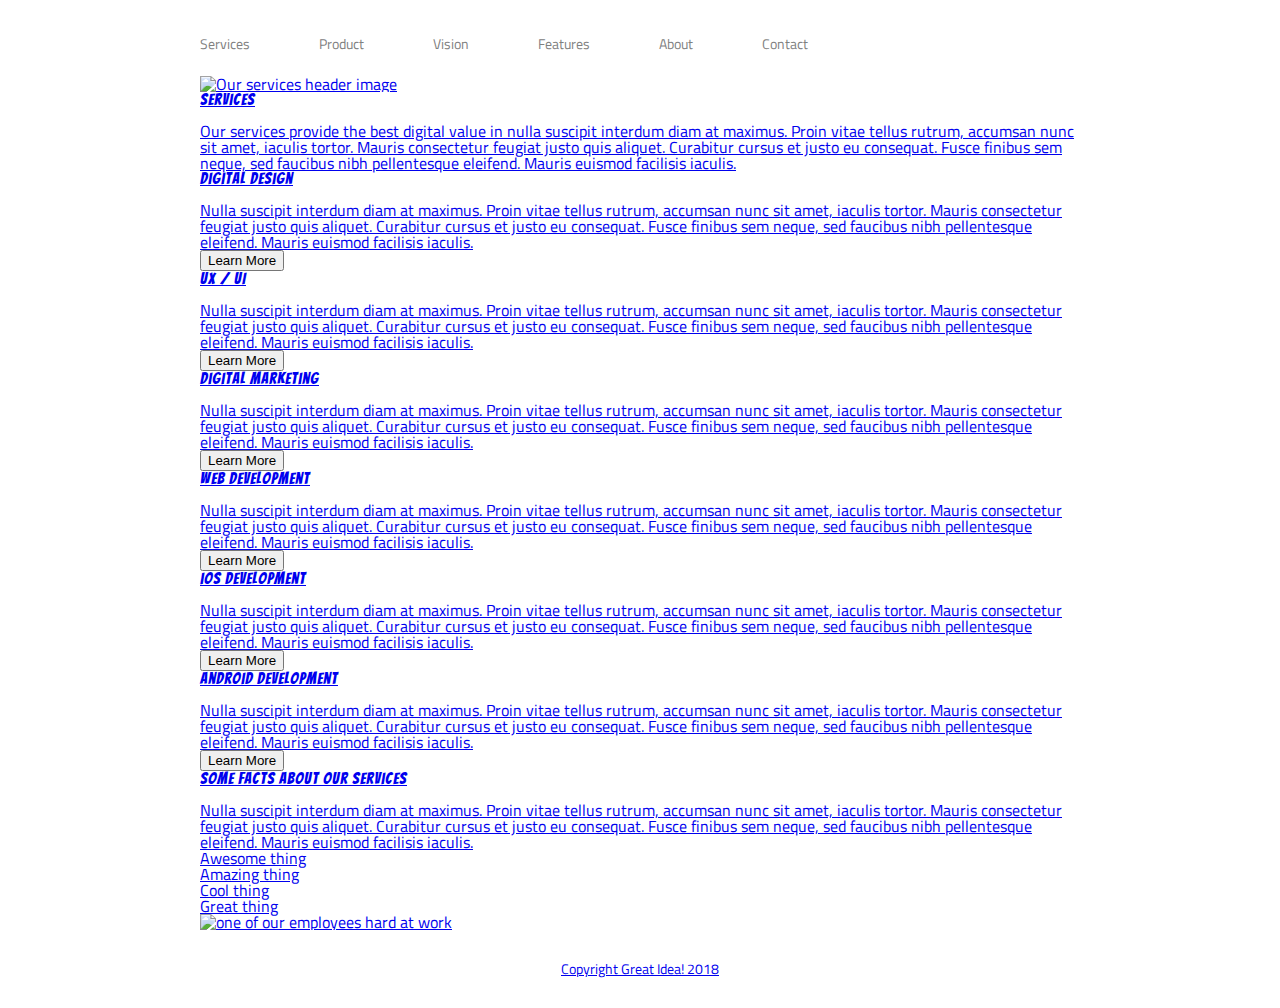
==== great-idea/services.html @ dbc6460a "working on services page--CSS--Flex" ====
<!DOCTYPE html>

<html lang="en">
  <head>
    <meta charset="utf-8" />

    <title>Great Idea! - Services</title>

    <link
      href="https://fonts.googleapis.com/css?family=Bangers|Titillium+Web"
      rel="stylesheet"
    />
    <link rel="stylesheet" href="css/index.css" />

    <!--[if lt IE 9]>
      <script src="https://cdnjs.cloudflare.com/ajax/libs/html5shiv/3.7.3/html5shiv.js"></script>
    <![endif]-->
  </head>

  <body>
      <div class="serv-container">
          <header class="serv-header">
            <nav>
              <a href="#">Services</a>
              <a href="#">Product</a>
              <a href="#">Vision</a>
              <a href="#">Features</a>
              <a href="#">About</a>
              <a href="#">Contact</a>
              <a href="index.html" img class="logo" src="img/logo.png" 
                 alt="Great Idea! Company logo." >
            </nav>
            
            <img
                class="services-header-img"
                src="img/services-header.jpg"
                alt="Our services header image"
              />
            <section>
              <h1>Services</h1> 
                <p>Our services provide the best digital value in nulla suscipit
    interdum diam at maximus. Proin vitae tellus rutrum, accumsan nunc sit amet,
    iaculis tortor. Mauris consectetur feugiat justo quis aliquet. Curabitur
    cursus et justo eu consequat. Fusce finibus sem neque, sed faucibus nibh
    pellentesque eleifend. Mauris euismod facilisis iaculis.</p>
            </section>
            <section>
              <h2>Digital Design</h2>
                <p>Nulla suscipit interdum diam at maximus. Proin vitae tellus rutrum, accumsan
                nunc sit amet, iaculis tortor. Mauris consectetur feugiat justo quis
                aliquet. Curabitur cursus et justo eu consequat. Fusce finibus sem neque,
                sed faucibus nibh pellentesque eleifend. Mauris euismod facilisis iaculis.</p>
        <button>Learn More</button>
</section>
<section>
  <h2>UX / UI</h2> 
    <p>Nulla suscipit interdum diam at maximus. Proin vitae
    tellus rutrum, accumsan nunc sit amet, iaculis tortor. Mauris consectetur
    feugiat justo quis aliquet. Curabitur cursus et justo eu consequat. Fusce
    finibus sem neque, sed faucibus nibh pellentesque eleifend. Mauris euismod
    facilisis iaculis.</p>
    <button>Learn More</button>
</section>   
  <section>
      <h2>Digital Marketing</h2> 
        <p>Nulla suscipit interdum diam
    at maximus. Proin vitae tellus rutrum, accumsan nunc sit amet, iaculis
    tortor. Mauris consectetur feugiat justo quis aliquet. Curabitur cursus et
    justo eu consequat. Fusce finibus sem neque, sed faucibus nibh pellentesque
    eleifend. Mauris euismod facilisis iaculis.</p>
    <button>Learn More</button>
  </section>  
  <section>
    <h2>Web Development</h2> 
      <p>Nulla suscipit interdum diam at maximus. Proin vitae tellus rutrum, accumsan nunc
    sit amet, iaculis tortor. Mauris consectetur feugiat justo quis aliquet.
    Curabitur cursus et justo eu consequat. Fusce finibus sem neque, sed
    faucibus nibh pellentesque eleifend. Mauris euismod facilisis iaculis.</p>
      <button>Learn More</button>
  </section> 
  <section>
      <h2>iOS Development</h2> 
        <p>Nulla suscipit interdum diam at maximus. Proin vitae
    tellus rutrum, accumsan nunc sit amet, iaculis tortor. Mauris consectetur
    feugiat justo quis aliquet. Curabitur cursus et justo eu consequat. Fusce
    finibus sem neque, sed faucibus nibh pellentesque eleifend. Mauris euismod
    facilisis iaculis.</p>
    <button>Learn More</button>
  </section>  
  <section>
      <h2>Android Development</h2> 
        <p>Nulla suscipit interdum
    diam at maximus. Proin vitae tellus rutrum, accumsan nunc sit amet, iaculis
    tortor. Mauris consectetur feugiat justo quis aliquet. Curabitur cursus et
    justo eu consequat. Fusce finibus sem neque, sed faucibus nibh pellentesque
    eleifend. Mauris euismod facilisis iaculis.</p> 
    <button>Learn More</button>
  </section> 
  <section>
    <h2>Some Facts About Our Services</h2> 
      <p>Nulla suscipit interdum diam at maximus. Proin vitae tellus rutrum,
    accumsan nunc sit amet, iaculis tortor. Mauris consectetur feugiat justo
    quis aliquet. Curabitur cursus et justo eu consequat. Fusce finibus sem
    neque, sed faucibus nibh pellentesque eleifend. Mauris euismod facilisis
    iaculis.</p>
  </section> 
  <section>
  <ul>
    <li>Awesome thing</li> 
    <li>Amazing thing</li> 
    <li>Cool thing</li> 
    <li>Great thing</li>

  </ul>

      <img
      class="services-info-img"
      src="img/services-info.png"
      alt="one of our employees hard at work"
      />
    </section>
    <footer>
    <p>Copyright Great Idea! 2018</p>
    </footer>
  

  </body>
</html>
---- great-idea/css/index.css ----
/* http://meyerweb.com/eric/tools/css/reset/ 
   v2.0 | 20110126
   License: none (public domain)
*/

html,
body,
div,
span,
applet,
object,
iframe,
h1,
h2,
h3,
h4,
h5,
h6,
p,
blockquote,
pre,
a,
abbr,
acronym,
address,
big,
cite,
code,
del,
dfn,
em,
img,
ins,
kbd,
q,
s,
samp,
small,
strike,
strong,
sub,
sup,
tt,
var,
b,
u,
i,
center,
dl,
dt,
dd,
ol,
ul,
li,
fieldset,
form,
label,
legend,
table,
caption,
tbody,
tfoot,
thead,
tr,
th,
td,
article,
aside,
canvas,
details,
embed,
figure,
figcaption,
footer,
header,
hgroup,
menu,
nav,
output,
ruby,
section,
summary,
time,
mark,
audio,
video {
  margin: 0;
  padding: 0;
  border: 0;
  font-size: 100%;
  font: inherit;
  vertical-align: baseline;
}
/* HTML5 display-role reset for older browsers */
article,
aside,
details,
figcaption,
figure,
footer,
header,
hgroup,
menu,
nav,
section {
  display: block;
}
body {
  line-height: 1;
}
ol,
ul {
  list-style: none;
}
blockquote,
q {
  quotes: none;
}
blockquote:before,
blockquote:after,
q:before,
q:after {
  content: "";
  content: none;
}
table {
  border-collapse: collapse;
  border-spacing: 0;
}

/* Set every element's box-sizing to border-box */
* {
  box-sizing: border-box;
}

html,
body {
  height: 100%;
  font-family: "Titillium Web", sans-serif;
}

h1,
h2,
h3,
h4,
h5 {
  font-family: "Bangers", cursive;
  letter-spacing: 1px;
  margin-bottom: 15px;
}

/* Copy and paste your work from yesterday here and start to refactor into flexbox */

.container {
  width: 880px;
  margin: 0 auto;
}

/* header */
header {
  display: flex;
}
header nav {
  /* display: inline-block; */
  width: 691px;
  vertical-align: top;
  margin-top: 35px;
  /* position: fixed;
	background: lightgreen;
	z-index: 10; */
}

header nav a {
  margin-right: 65px;
  font-size: 14px;
  color: gray;
  text-decoration: none;
}

header nav a:hover {
  text-decoration: underline;
}

header nav a:first-child {
  margin-left: 0;
}

header nav a:last-child {
  margin-right: 0;
}

header .logo {
  margin-top: 25px;
}

/* call to action */

.cta {
  display: flex;
  flex-direction: row;
}
.cta .cta-text {
  /* display: inline-block; */

  vertical-align: top;
  font-size: 77px;
  margin-top: 120px;
  text-align: center;
  padding: 0px 75px;
}

.cta .cta-text button {
  background: white;
  vertical-align: top;
  margin-top: 6px;
  padding: 8px 44px;
  font-size: 17px;
  border: 1px solid black;
  cursor: pointer;
}

.cta .cta-text button:hover {
  background: black;
  color: white;
}

.cta img {
  /* display: inline-block; */
  margin-top: 69px;
}

.main-content {
  border-top: 1px solid black;
  margin-top: 76px;
  padding-top: 39px;
}

.main-content .top-content {
  padding: 0 10px;
  display: flex;
}

.main-content .top-content .text-content {
  width: 410px;
  /* display: inline-block; */
  margin-right: 34px;
}

.main-content .top-content .text-content:last-child {
  margin-right: 0;
}

.main-content .middle-img {
  margin-top: 45px;
  display: block;
}

.main-content .bottom-content {
  margin-top: 37px;
  padding: 0 10px;
  display: flex;
}

.main-content .bottom-content .text-content {
  width: 275px;
  /* display: inline-block; */
  margin-right: 12px;
}

.main-content .bottom-content .text-content:last-child {
  margin-right: 0;
}

.contact {
  margin-top: 57px;
  border-top: 1px solid black;
  padding: 39px 10px 0;
}

.contact p {
  margin: 20px 0;
}

footer {
  margin: 32px 0;
  text-align: center;
  font-size: 14px;
}
/* services page */

.serv-container {
  width: 880px;
  margin: 0 auto;
  display: flex;
}

.serv-header {
  display: flex;
  flex-direction: column;
}

.serv-header nav {
  align-items: space-between;
}

.serv-header nav a {
  /* justify-content: space-evenly; */
}
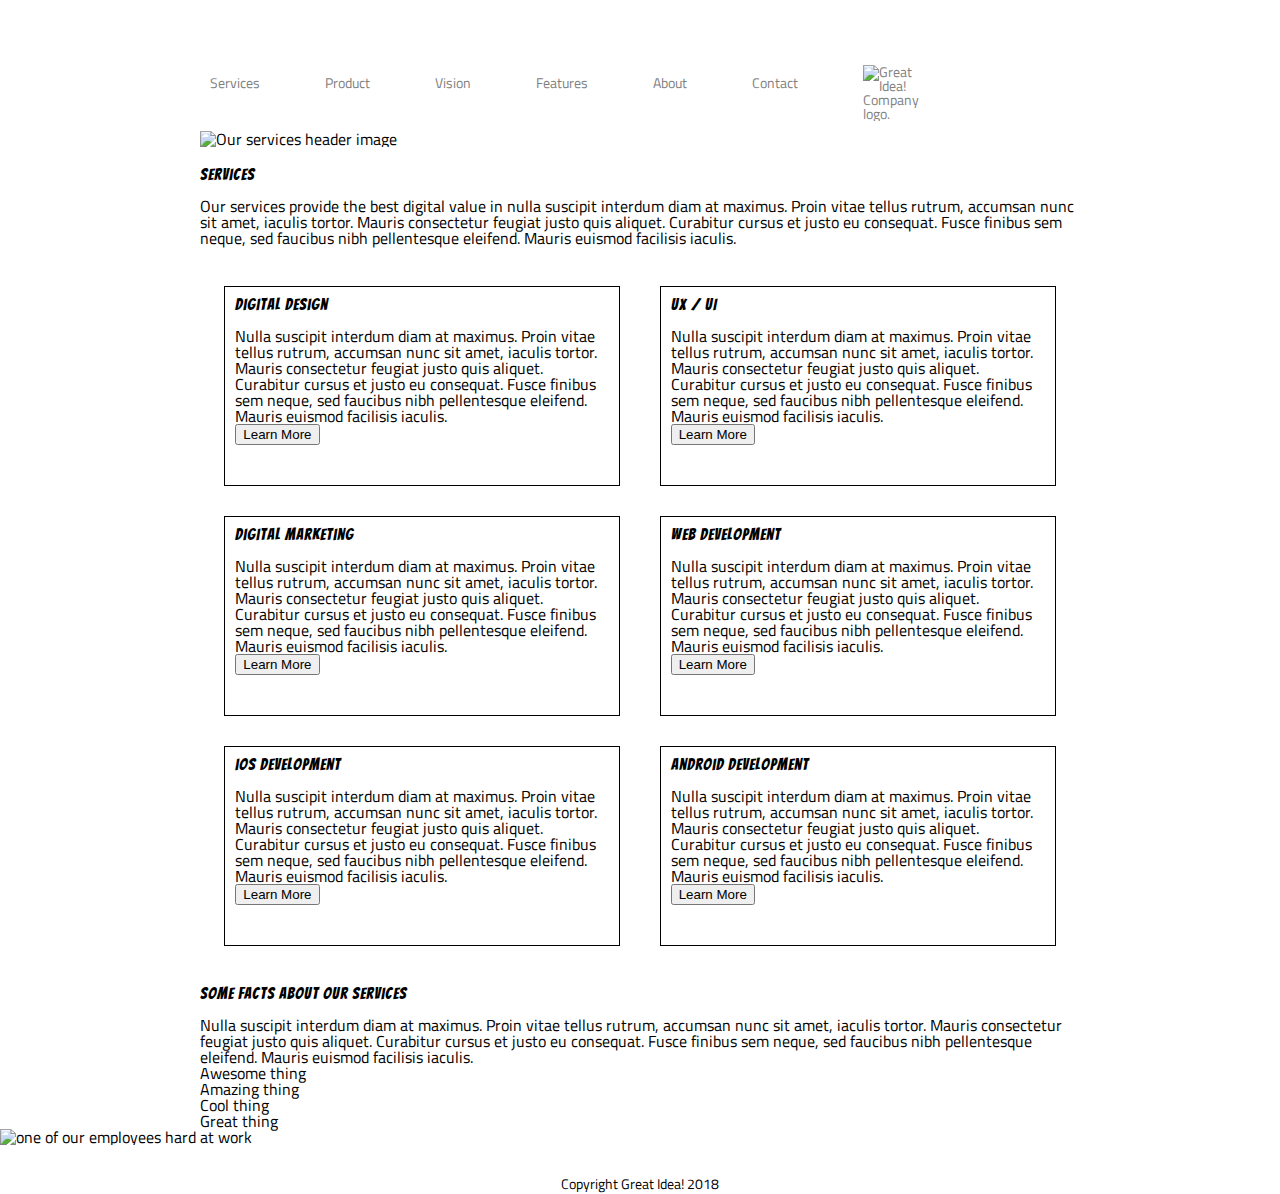
==== commit 4f3c8eb6: "Working with this flexbox stuff all day" ====
--- a/great-idea/services.html
+++ b/great-idea/services.html
@@ -18,110 +18,117 @@
   </head>
 
   <body>
-      <div class="serv-container">
-          <header class="serv-header">
-            <nav>
-              <a href="#">Services</a>
-              <a href="#">Product</a>
-              <a href="#">Vision</a>
-              <a href="#">Features</a>
-              <a href="#">About</a>
-              <a href="#">Contact</a>
-              <a href="index.html" img class="logo" src="img/logo.png" 
-                 alt="Great Idea! Company logo." >
-            </nav>
-            
-            <img
-                class="services-header-img"
-                src="img/services-header.jpg"
-                alt="Our services header image"
-              />
-            <section>
-              <h1>Services</h1> 
-                <p>Our services provide the best digital value in nulla suscipit
+      <div class="services-container">
+          <header class="services-menubar">
+              <nav>
+                  <a href="#">Services</a>
+                  <a href="#">Product</a>
+                  <a href="#">Vision</a>
+                  <a href="#">Features</a>
+                  <a href="#">About</a>
+                  <a href="#">Contact</a>
+                  <a href="index.html"> 
+                    <img class="logo" src="img/logo.png" 
+                    alt="Great Idea! Company logo."> </a>
+              </nav>              
+              <img
+                    class="services-header-img"
+                    src="img/services-header.jpg"
+                    alt="Our services header image"
+                  />
+            </header> 
+            <section class="top-section">
+                <div>
+                  <h1>Services</h1> 
+                    <p>Our services provide the best digital value in nulla suscipit
     interdum diam at maximus. Proin vitae tellus rutrum, accumsan nunc sit amet,
     iaculis tortor. Mauris consectetur feugiat justo quis aliquet. Curabitur
     cursus et justo eu consequat. Fusce finibus sem neque, sed faucibus nibh
     pellentesque eleifend. Mauris euismod facilisis iaculis.</p>
+                </div>
             </section>
-            <section>
-              <h2>Digital Design</h2>
-                <p>Nulla suscipit interdum diam at maximus. Proin vitae tellus rutrum, accumsan
-                nunc sit amet, iaculis tortor. Mauris consectetur feugiat justo quis
-                aliquet. Curabitur cursus et justo eu consequat. Fusce finibus sem neque,
-                sed faucibus nibh pellentesque eleifend. Mauris euismod facilisis iaculis.</p>
-        <button>Learn More</button>
-</section>
-<section>
-  <h2>UX / UI</h2> 
-    <p>Nulla suscipit interdum diam at maximus. Proin vitae
+          
+          <section class="middle-section">
+              <div class="box">
+                <h2>Digital Design</h2>
+                  <p>Nulla suscipit interdum diam at maximus. Proin vitae tellus rutrum, accumsan
+                  nunc sit amet, iaculis tortor. Mauris consectetur feugiat justo quis
+                  aliquet. Curabitur cursus et justo eu consequat. Fusce finibus sem neque,
+                  sed faucibus nibh pellentesque eleifend. Mauris euismod facilisis iaculis.</p>
+                    <button>Learn More</button>
+              </div>
+              <div class="box">
+                <h2>UX / UI</h2> 
+                  <p>Nulla suscipit interdum diam at maximus. Proin vitae
     tellus rutrum, accumsan nunc sit amet, iaculis tortor. Mauris consectetur
     feugiat justo quis aliquet. Curabitur cursus et justo eu consequat. Fusce
     finibus sem neque, sed faucibus nibh pellentesque eleifend. Mauris euismod
     facilisis iaculis.</p>
-    <button>Learn More</button>
-</section>   
-  <section>
-      <h2>Digital Marketing</h2> 
-        <p>Nulla suscipit interdum diam
+                    <button>Learn More</button>
+              </div>
+              <div class="box">
+                <h2>Digital Marketing</h2> 
+                  <p>Nulla suscipit interdum diam
     at maximus. Proin vitae tellus rutrum, accumsan nunc sit amet, iaculis
     tortor. Mauris consectetur feugiat justo quis aliquet. Curabitur cursus et
     justo eu consequat. Fusce finibus sem neque, sed faucibus nibh pellentesque
     eleifend. Mauris euismod facilisis iaculis.</p>
-    <button>Learn More</button>
-  </section>  
-  <section>
-    <h2>Web Development</h2> 
-      <p>Nulla suscipit interdum diam at maximus. Proin vitae tellus rutrum, accumsan nunc
+                    <button>Learn More</button>
+              </div>  
+              <div class="box">
+                <h2>Web Development</h2> 
+                  <p>Nulla suscipit interdum diam at maximus. Proin vitae tellus rutrum, accumsan nunc
     sit amet, iaculis tortor. Mauris consectetur feugiat justo quis aliquet.
     Curabitur cursus et justo eu consequat. Fusce finibus sem neque, sed
     faucibus nibh pellentesque eleifend. Mauris euismod facilisis iaculis.</p>
-      <button>Learn More</button>
-  </section> 
-  <section>
-      <h2>iOS Development</h2> 
-        <p>Nulla suscipit interdum diam at maximus. Proin vitae
+                    <button>Learn More</button>
+              </div> 
+              <div class="box">
+                <h2>iOS Development</h2> 
+                  <p>Nulla suscipit interdum diam at maximus. Proin vitae
     tellus rutrum, accumsan nunc sit amet, iaculis tortor. Mauris consectetur
     feugiat justo quis aliquet. Curabitur cursus et justo eu consequat. Fusce
     finibus sem neque, sed faucibus nibh pellentesque eleifend. Mauris euismod
     facilisis iaculis.</p>
-    <button>Learn More</button>
-  </section>  
-  <section>
-      <h2>Android Development</h2> 
-        <p>Nulla suscipit interdum
+                  <button>Learn More</button>
+              </div>  
+              <div class="box">
+                <h2>Android Development</h2> 
+                  <p>Nulla suscipit interdum
     diam at maximus. Proin vitae tellus rutrum, accumsan nunc sit amet, iaculis
     tortor. Mauris consectetur feugiat justo quis aliquet. Curabitur cursus et
     justo eu consequat. Fusce finibus sem neque, sed faucibus nibh pellentesque
     eleifend. Mauris euismod facilisis iaculis.</p> 
-    <button>Learn More</button>
-  </section> 
-  <section>
-    <h2>Some Facts About Our Services</h2> 
-      <p>Nulla suscipit interdum diam at maximus. Proin vitae tellus rutrum,
+                  <button>Learn More</button>
+              </div>
+              </section>
+              <section class="bottom-section">
+                <div class="facts"></div>
+                <h2>Some Facts About Our Services</h2> 
+                  <p>Nulla suscipit interdum diam at maximus. Proin vitae tellus rutrum,
     accumsan nunc sit amet, iaculis tortor. Mauris consectetur feugiat justo
     quis aliquet. Curabitur cursus et justo eu consequat. Fusce finibus sem
     neque, sed faucibus nibh pellentesque eleifend. Mauris euismod facilisis
     iaculis.</p>
-  </section> 
-  <section>
-  <ul>
-    <li>Awesome thing</li> 
-    <li>Amazing thing</li> 
-    <li>Cool thing</li> 
-    <li>Great thing</li>
-
-  </ul>
-
-      <img
-      class="services-info-img"
-      src="img/services-info.png"
-      alt="one of our employees hard at work"
-      />
-    </section>
-    <footer>
-    <p>Copyright Great Idea! 2018</p>
-    </footer>
+          
+                  <ul>
+                    <li>Awesome thing</li> 
+                    <li>Amazing thing</li> 
+                    <li>Cool thing</li> 
+                    <li>Great thing</li>
+                  </ul>
+                  </div>
+                  <img
+                  class="services-info-img"
+                  src="img/services-info.png"
+                  alt="one of our employees hard at work"
+                  />
+          </section>
+                  <footer>
+                    <p>Copyright Great Idea! 2018</p>
+                  </footer>
+    </div> 
+          <!-- end container -->
   
 
   </body>
--- a/great-idea/css/index.css
+++ b/great-idea/css/index.css
@@ -286,23 +286,55 @@
   text-align: center;
   font-size: 14px;
 }
+
 /* services page */
 
-.serv-container {
+.services-container {
   width: 880px;
   margin: 0 auto;
-  display: flex;
-}
-
-.serv-header {
+}
+
+/* header */
+
+.services-menubar {
   display: flex;
   flex-direction: column;
 }
 
-.serv-header nav {
-  align-items: space-between;
-}
-
-.serv-header nav a {
-  /* justify-content: space-evenly; */
-}
+.services-menubar nav {
+  display: flex;
+  align-items: center;
+  padding: 10px;
+}
+
+.services-menubar nav a img {
+  margin-top: 20px;
+}
+
+.top-section {
+  width: 100%;
+  display: flex;
+  flex-direction: column;
+  margin-top: 20px;
+  margin-bottom: 20px;
+}
+
+.middle-section {
+  margin: 25px 0;
+  display: flex;
+  flex-flow: row wrap;
+  justify-content: space-evenly;
+}
+
+.middle-section .box {
+  width: 45%;
+  height: 200px;
+  margin: 15px;
+  padding: 10px;
+  border: 1px solid black;
+}
+
+.middle-section button {
+  display: flex;
+  justify-content: center;
+}
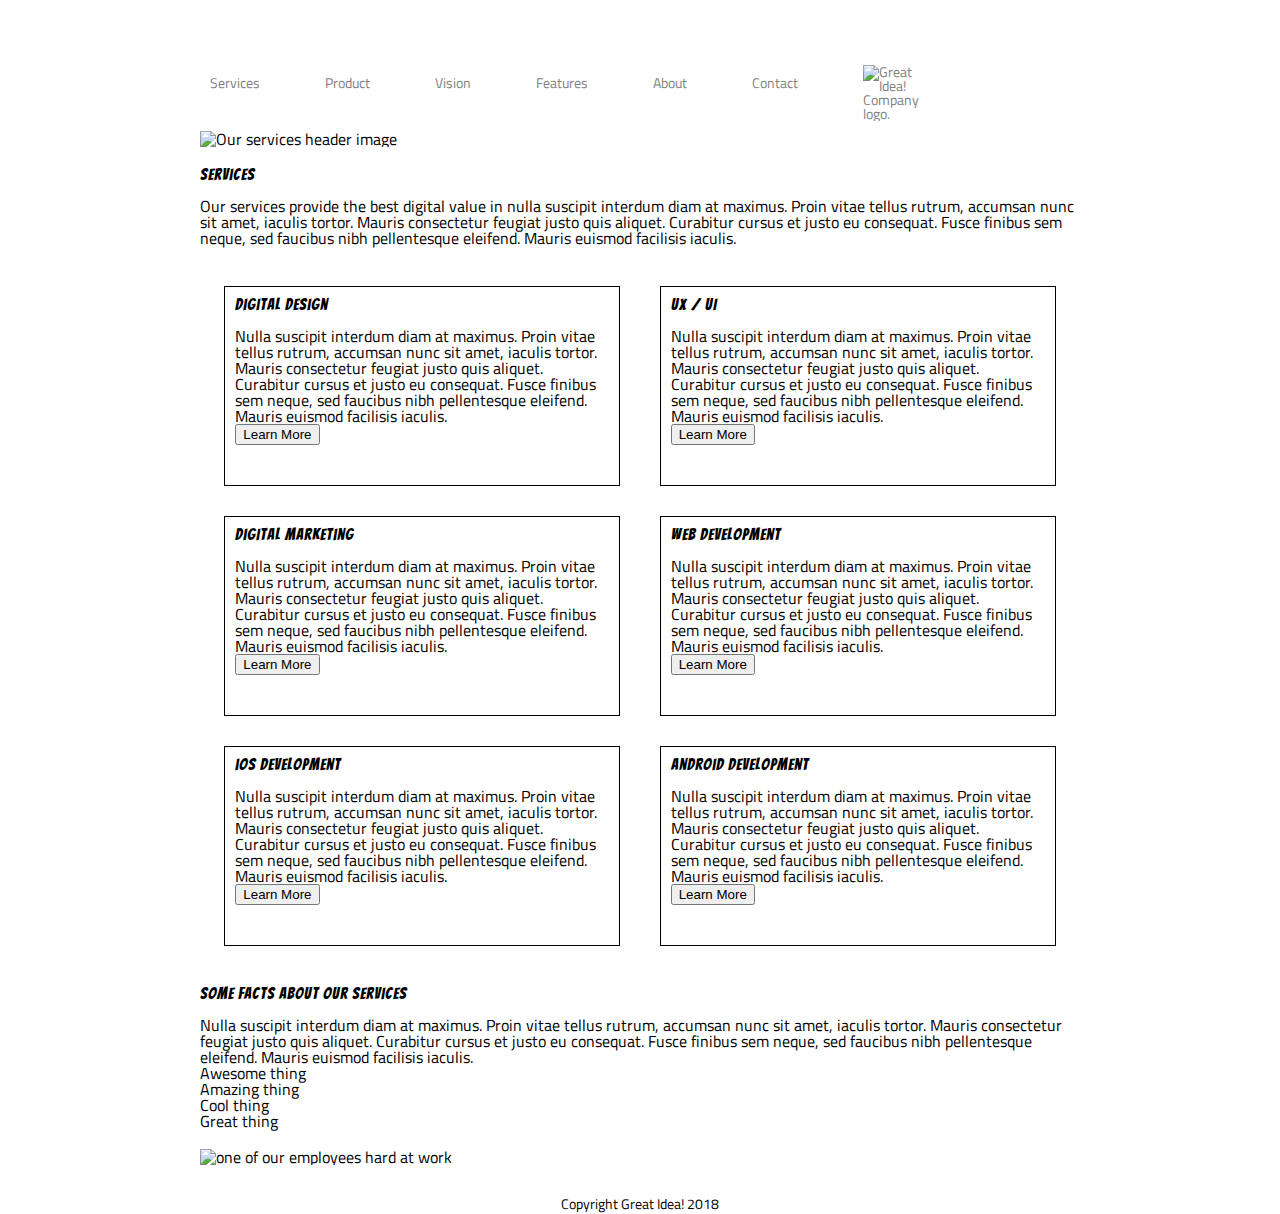
==== commit ed19e07d: "still frustrated" ====
--- a/great-idea/services.html
+++ b/great-idea/services.html
@@ -18,118 +18,138 @@
   </head>
 
   <body>
-      <div class="services-container">
-          <header class="services-menubar">
-              <nav>
-                  <a href="#">Services</a>
-                  <a href="#">Product</a>
-                  <a href="#">Vision</a>
-                  <a href="#">Features</a>
-                  <a href="#">About</a>
-                  <a href="#">Contact</a>
-                  <a href="index.html"> 
-                    <img class="logo" src="img/logo.png" 
-                    alt="Great Idea! Company logo."> </a>
-              </nav>              
-              <img
-                    class="services-header-img"
-                    src="img/services-header.jpg"
-                    alt="Our services header image"
-                  />
-            </header> 
-            <section class="top-section">
-                <div>
-                  <h1>Services</h1> 
-                    <p>Our services provide the best digital value in nulla suscipit
-    interdum diam at maximus. Proin vitae tellus rutrum, accumsan nunc sit amet,
-    iaculis tortor. Mauris consectetur feugiat justo quis aliquet. Curabitur
-    cursus et justo eu consequat. Fusce finibus sem neque, sed faucibus nibh
-    pellentesque eleifend. Mauris euismod facilisis iaculis.</p>
-                </div>
-            </section>
-          
-          <section class="middle-section">
-              <div class="box">
-                <h2>Digital Design</h2>
-                  <p>Nulla suscipit interdum diam at maximus. Proin vitae tellus rutrum, accumsan
-                  nunc sit amet, iaculis tortor. Mauris consectetur feugiat justo quis
-                  aliquet. Curabitur cursus et justo eu consequat. Fusce finibus sem neque,
-                  sed faucibus nibh pellentesque eleifend. Mauris euismod facilisis iaculis.</p>
-                    <button>Learn More</button>
-              </div>
-              <div class="box">
-                <h2>UX / UI</h2> 
-                  <p>Nulla suscipit interdum diam at maximus. Proin vitae
-    tellus rutrum, accumsan nunc sit amet, iaculis tortor. Mauris consectetur
-    feugiat justo quis aliquet. Curabitur cursus et justo eu consequat. Fusce
-    finibus sem neque, sed faucibus nibh pellentesque eleifend. Mauris euismod
-    facilisis iaculis.</p>
-                    <button>Learn More</button>
-              </div>
-              <div class="box">
-                <h2>Digital Marketing</h2> 
-                  <p>Nulla suscipit interdum diam
-    at maximus. Proin vitae tellus rutrum, accumsan nunc sit amet, iaculis
-    tortor. Mauris consectetur feugiat justo quis aliquet. Curabitur cursus et
-    justo eu consequat. Fusce finibus sem neque, sed faucibus nibh pellentesque
-    eleifend. Mauris euismod facilisis iaculis.</p>
-                    <button>Learn More</button>
-              </div>  
-              <div class="box">
-                <h2>Web Development</h2> 
-                  <p>Nulla suscipit interdum diam at maximus. Proin vitae tellus rutrum, accumsan nunc
-    sit amet, iaculis tortor. Mauris consectetur feugiat justo quis aliquet.
-    Curabitur cursus et justo eu consequat. Fusce finibus sem neque, sed
-    faucibus nibh pellentesque eleifend. Mauris euismod facilisis iaculis.</p>
-                    <button>Learn More</button>
-              </div> 
-              <div class="box">
-                <h2>iOS Development</h2> 
-                  <p>Nulla suscipit interdum diam at maximus. Proin vitae
-    tellus rutrum, accumsan nunc sit amet, iaculis tortor. Mauris consectetur
-    feugiat justo quis aliquet. Curabitur cursus et justo eu consequat. Fusce
-    finibus sem neque, sed faucibus nibh pellentesque eleifend. Mauris euismod
-    facilisis iaculis.</p>
-                  <button>Learn More</button>
-              </div>  
-              <div class="box">
-                <h2>Android Development</h2> 
-                  <p>Nulla suscipit interdum
-    diam at maximus. Proin vitae tellus rutrum, accumsan nunc sit amet, iaculis
-    tortor. Mauris consectetur feugiat justo quis aliquet. Curabitur cursus et
-    justo eu consequat. Fusce finibus sem neque, sed faucibus nibh pellentesque
-    eleifend. Mauris euismod facilisis iaculis.</p> 
-                  <button>Learn More</button>
-              </div>
-              </section>
-              <section class="bottom-section">
-                <div class="facts"></div>
-                <h2>Some Facts About Our Services</h2> 
-                  <p>Nulla suscipit interdum diam at maximus. Proin vitae tellus rutrum,
-    accumsan nunc sit amet, iaculis tortor. Mauris consectetur feugiat justo
-    quis aliquet. Curabitur cursus et justo eu consequat. Fusce finibus sem
-    neque, sed faucibus nibh pellentesque eleifend. Mauris euismod facilisis
-    iaculis.</p>
-          
-                  <ul>
-                    <li>Awesome thing</li> 
-                    <li>Amazing thing</li> 
-                    <li>Cool thing</li> 
-                    <li>Great thing</li>
-                  </ul>
-                  </div>
-                  <img
-                  class="services-info-img"
-                  src="img/services-info.png"
-                  alt="one of our employees hard at work"
-                  />
-          </section>
-                  <footer>
-                    <p>Copyright Great Idea! 2018</p>
-                  </footer>
-    </div> 
-          <!-- end container -->
-  
+    <div class="services-container">
+      <header class="services-menubar">
+        <nav>
+          <a href="#">Services</a>
+          <a href="#">Product</a>
+          <a href="#">Vision</a>
+          <a href="#">Features</a>
+          <a href="#">About</a>
+          <a href="#">Contact</a>
+          <a href="index.html">
+            <img
+              class="logo"
+              src="img/logo.png"
+              alt="Great Idea! Company logo."
+            />
+          </a>
+        </nav>
+        <img
+          class="services-header-img"
+          src="img/services-header.jpg"
+          alt="Our services header image"
+        />
+      </header>
+      <section class="top-section">
+        <div>
+          <h1>Services</h1>
+          <p>
+            Our services provide the best digital value in nulla suscipit
+            interdum diam at maximus. Proin vitae tellus rutrum, accumsan nunc
+            sit amet, iaculis tortor. Mauris consectetur feugiat justo quis
+            aliquet. Curabitur cursus et justo eu consequat. Fusce finibus sem
+            neque, sed faucibus nibh pellentesque eleifend. Mauris euismod
+            facilisis iaculis.
+          </p>
+        </div>
+      </section>
 
+      <section class="middle-section">
+        <div class="box">
+          <h2>Digital Design</h2>
+          <p>
+            Nulla suscipit interdum diam at maximus. Proin vitae tellus rutrum,
+            accumsan nunc sit amet, iaculis tortor. Mauris consectetur feugiat
+            justo quis aliquet. Curabitur cursus et justo eu consequat. Fusce
+            finibus sem neque, sed faucibus nibh pellentesque eleifend. Mauris
+            euismod facilisis iaculis.
+          </p>
+          <button>Learn More</button>
+        </div>
+        <div class="box">
+          <h2>UX / UI</h2>
+          <p>
+            Nulla suscipit interdum diam at maximus. Proin vitae tellus rutrum,
+            accumsan nunc sit amet, iaculis tortor. Mauris consectetur feugiat
+            justo quis aliquet. Curabitur cursus et justo eu consequat. Fusce
+            finibus sem neque, sed faucibus nibh pellentesque eleifend. Mauris
+            euismod facilisis iaculis.
+          </p>
+          <button>Learn More</button>
+        </div>
+        <div class="box">
+          <h2>Digital Marketing</h2>
+          <p>
+            Nulla suscipit interdum diam at maximus. Proin vitae tellus rutrum,
+            accumsan nunc sit amet, iaculis tortor. Mauris consectetur feugiat
+            justo quis aliquet. Curabitur cursus et justo eu consequat. Fusce
+            finibus sem neque, sed faucibus nibh pellentesque eleifend. Mauris
+            euismod facilisis iaculis.
+          </p>
+          <button>Learn More</button>
+        </div>
+        <div class="box">
+          <h2>Web Development</h2>
+          <p>
+            Nulla suscipit interdum diam at maximus. Proin vitae tellus rutrum,
+            accumsan nunc sit amet, iaculis tortor. Mauris consectetur feugiat
+            justo quis aliquet. Curabitur cursus et justo eu consequat. Fusce
+            finibus sem neque, sed faucibus nibh pellentesque eleifend. Mauris
+            euismod facilisis iaculis.
+          </p>
+          <button>Learn More</button>
+        </div>
+        <div class="box">
+          <h2>iOS Development</h2>
+          <p>
+            Nulla suscipit interdum diam at maximus. Proin vitae tellus rutrum,
+            accumsan nunc sit amet, iaculis tortor. Mauris consectetur feugiat
+            justo quis aliquet. Curabitur cursus et justo eu consequat. Fusce
+            finibus sem neque, sed faucibus nibh pellentesque eleifend. Mauris
+            euismod facilisis iaculis.
+          </p>
+          <button>Learn More</button>
+        </div>
+        <div class="box">
+          <h2>Android Development</h2>
+          <p>
+            Nulla suscipit interdum diam at maximus. Proin vitae tellus rutrum,
+            accumsan nunc sit amet, iaculis tortor. Mauris consectetur feugiat
+            justo quis aliquet. Curabitur cursus et justo eu consequat. Fusce
+            finibus sem neque, sed faucibus nibh pellentesque eleifend. Mauris
+            euismod facilisis iaculis.
+          </p>
+          <button>Learn More</button>
+        </div>
+      </section>
+      <section class="bottom-section">
+        <div class="facts">
+          <h2>Some Facts About Our Services</h2>
+          <p>
+            Nulla suscipit interdum diam at maximus. Proin vitae tellus rutrum,
+            accumsan nunc sit amet, iaculis tortor. Mauris consectetur feugiat
+            justo quis aliquet. Curabitur cursus et justo eu consequat. Fusce
+            finibus sem neque, sed faucibus nibh pellentesque eleifend. Mauris
+            euismod facilisis iaculis.
+          </p>
+          <ul>
+            <li>Awesome thing</li>
+            <li>Amazing thing</li>
+            <li>Cool thing</li>
+            <li>Great thing</li>
+          </ul>
+        </div>
+        <img
+          class="services-info-img"
+          src="img/services-info.png"
+          alt="one of our employees hard at work"
+        />
+      </section>
+      <footer>
+        <p>Copyright Great Idea! 2018</p>
+      </footer>
+    </div>
+    <!-- end container -->
   </body>
 </html>
--- a/great-idea/css/index.css
+++ b/great-idea/css/index.css
@@ -338,3 +338,15 @@
   display: flex;
   justify-content: center;
 }
+
+.bottom-section .facts {
+  width: 100%;
+  display: flex;
+  flex-direction: column;
+  margin-top: 20px;
+  margin-bottom: 20px;
+}
+
+.bottom-section img {
+  display: flex;
+}
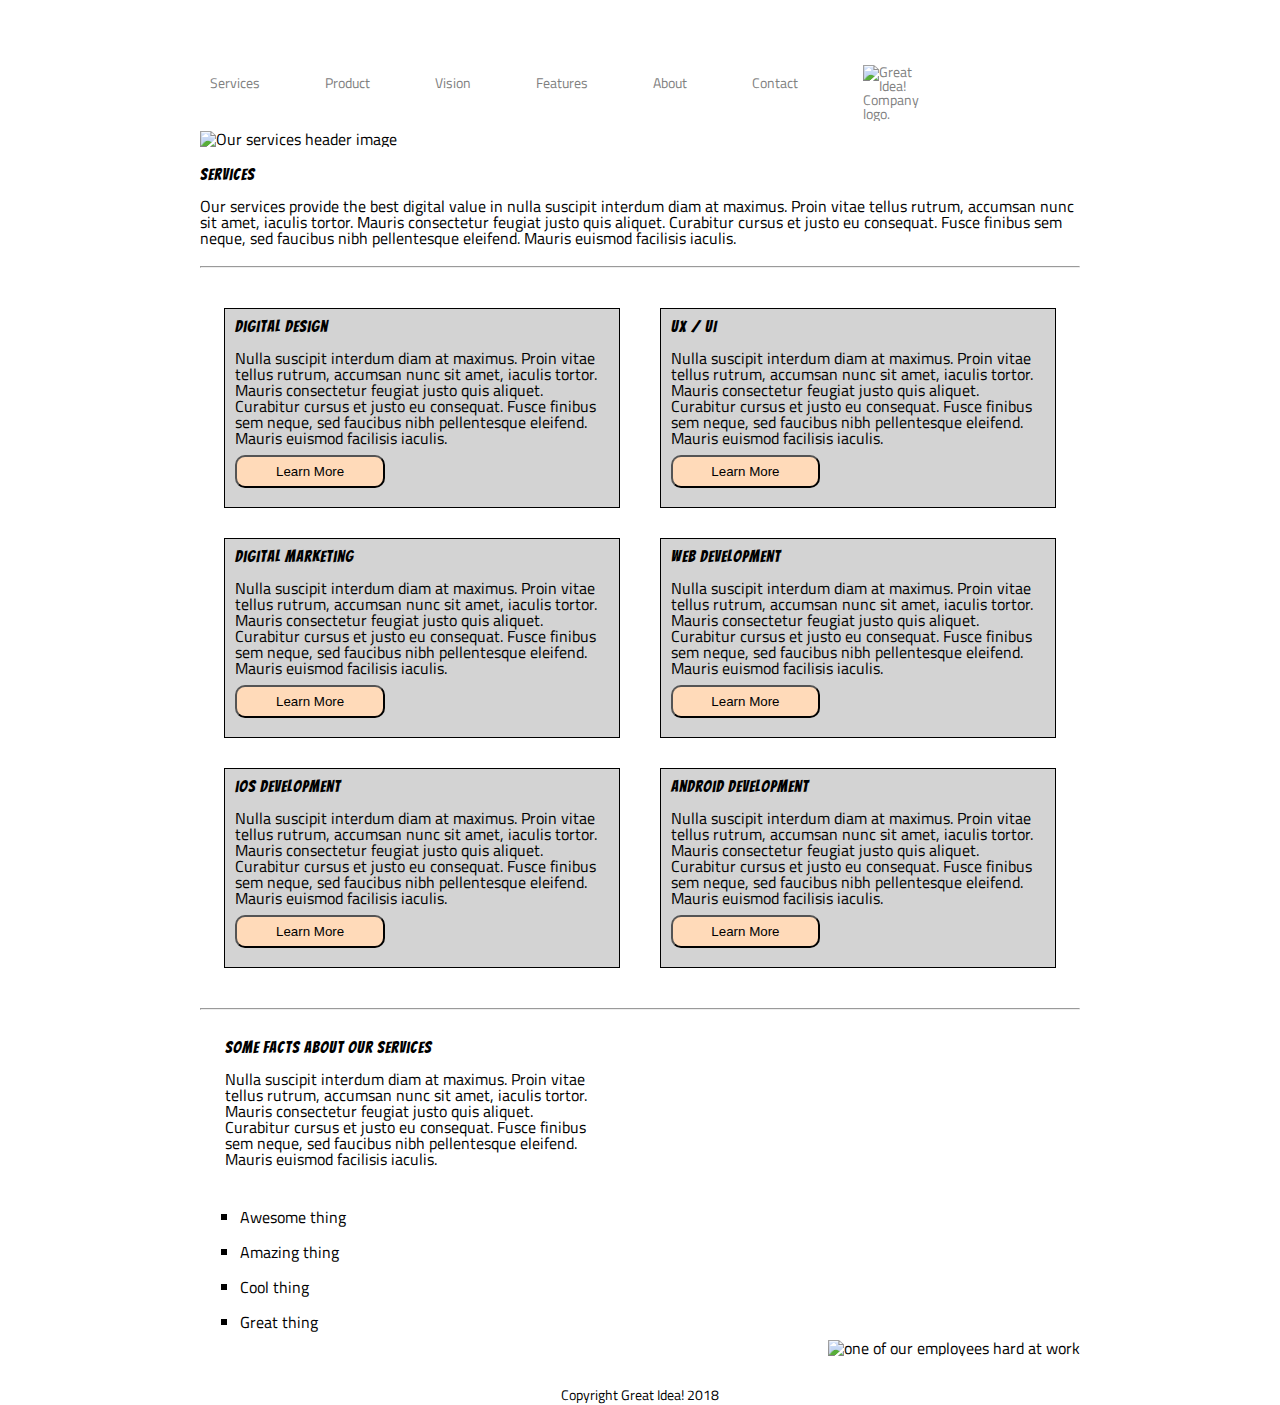
==== commit 8ee338ef: "improved but i need better margins and the last image" ====
--- a/great-idea/services.html
+++ b/great-idea/services.html
@@ -54,6 +54,8 @@
           </p>
         </div>
       </section>
+
+      <hr />
 
       <section class="middle-section">
         <div class="box">
@@ -123,6 +125,9 @@
           <button>Learn More</button>
         </div>
       </section>
+
+      <hr />
+
       <section class="bottom-section">
         <div class="facts">
           <h2>Some Facts About Our Services</h2>
@@ -133,6 +138,8 @@
             finibus sem neque, sed faucibus nibh pellentesque eleifend. Mauris
             euismod facilisis iaculis.
           </p>
+        </div>
+        <div class="list">
           <ul>
             <li>Awesome thing</li>
             <li>Amazing thing</li>
@@ -140,11 +147,14 @@
             <li>Great thing</li>
           </ul>
         </div>
-        <img
-          class="services-info-img"
-          src="img/services-info.png"
-          alt="one of our employees hard at work"
-        />
+
+        <div class="employee">
+          <img
+            class="services-info-img"
+            src="img/services-info.png"
+            alt="one of our employees hard at work"
+          />
+        </div>
       </section>
       <footer>
         <p>Copyright Great Idea! 2018</p>
--- a/great-idea/css/index.css
+++ b/great-idea/css/index.css
@@ -331,22 +331,45 @@
   height: 200px;
   margin: 15px;
   padding: 10px;
+  background: lightgray;
   border: 1px solid black;
+  display: flex;
+  flex-direction: column;
 }
 
 .middle-section button {
+  width: 40%;
+  margin: auto 0;
+  background: peachpuff;
+  border-radius: 10px;
+  padding: 7px;
   display: flex;
   justify-content: center;
 }
 
 .bottom-section .facts {
-  width: 100%;
+  width: 45%;
+  height: 150px;
+  margin: 15px;
+  padding: 10px;
   display: flex;
   flex-direction: column;
   margin-top: 20px;
   margin-bottom: 20px;
 }
 
-.bottom-section img {
-  display: flex;
-}
+.bottom-section .list ul {
+  width: 23%;
+  margin-left: 40px;
+  list-style-type: square;
+  line-height: 35px;
+  display: flex;
+  flex-direction: column;
+  justify-content: space-evenly;
+}
+
+.bottom-section .employee {
+  width: 100%;
+  display: flex;
+  justify-content: flex-end;
+}
